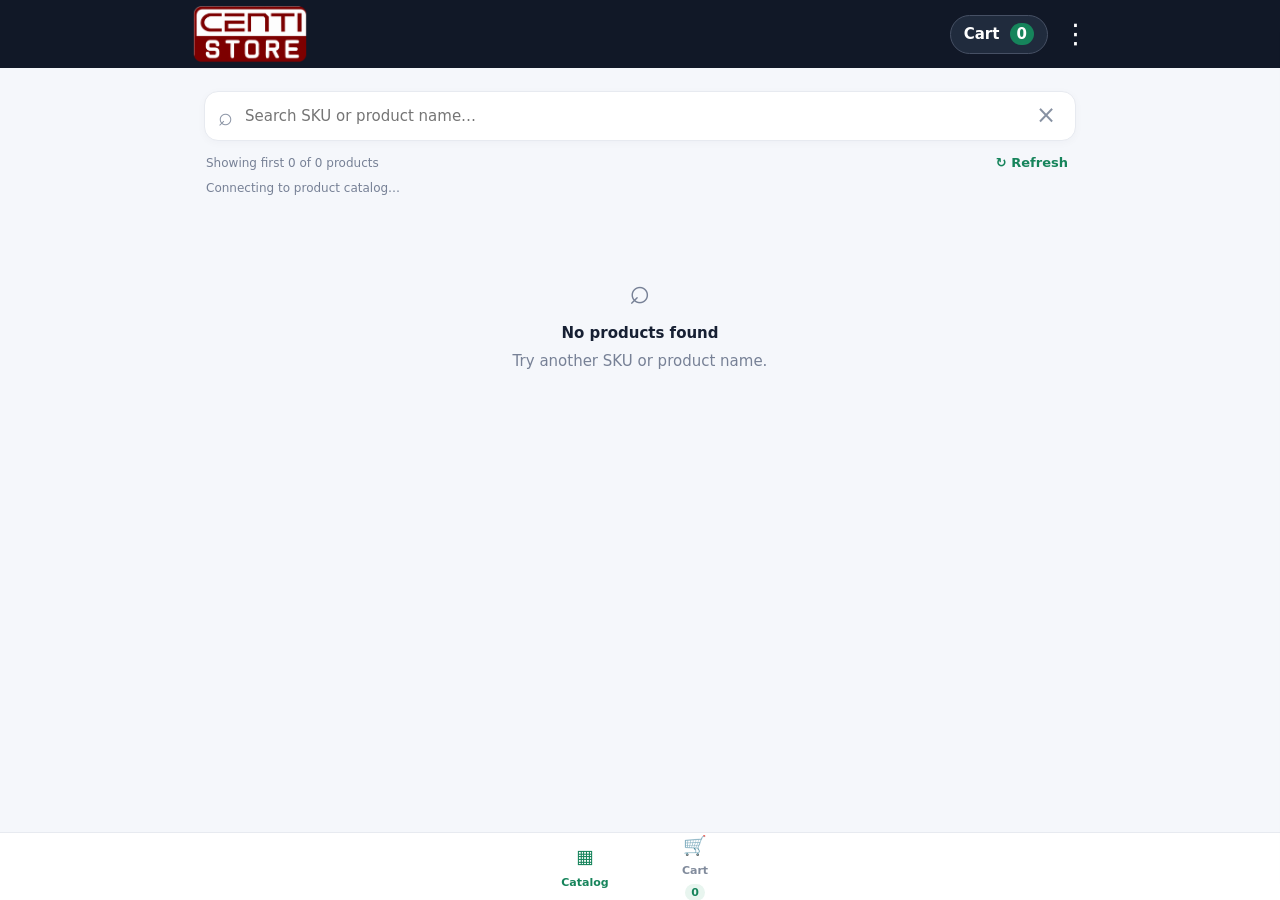
==== index.html @ f69a2122 "Add files via upload" ====
<!doctype html>
<html lang="en">
<head>
  <meta charset="utf-8">
  <meta name="viewport" content="width=device-width, initial-scale=1, viewport-fit=cover">
  <meta name="theme-color" content="#8f0010">
  <meta name="description" content="Centi product price lookup and order builder">
  <link rel="manifest" href="manifest.json">
  <link rel="icon" href="assets/icon.svg" type="image/svg+xml">
  <link rel="stylesheet" href="css/style.css">
  <title>CENTI Catalogue</title>
</head>
<body>
 <header class="topbar">
  <div class="brand">
    <img src="assets/centi-logo.png" alt="Centi Store" class="brand-logo">
  </div>

  <div class="header-actions">

    <button id="cartTop" class="cart-top" aria-label="Open cart">
      Cart <span id="cartCount">0</span>
    </button>

    <div class="header-menu">
      <button id="headerMenuButton" class="header-menu-button" aria-label="More options" aria-expanded="false" type="button">⋮</button>
      <div id="headerMenu" class="header-menu-dropdown hidden">
        <div class="language-setting">
          <label for="languageSelect">Language / Bahasa</label>
          <select id="languageSelect">
            <option value="en">English</option>
            <option value="id">Bahasa Indonesia</option>
          </select>
        </div>
      </div>
    </div>
  </div>
</header>
  <main>
    <section class="search-area">
      <label class="searchbox"><span>⌕</span><input id="searchInput" type="search" placeholder="Search SKU or product name…" autocomplete="off"><button id="clearSearch" aria-label="Clear search">×</button></label>
      <div class="toolbar"><span id="resultCount">Loading catalog…</span><button id="refreshBtn" class="text-button">↻ Refresh</button></div>
      <div id="status" class="status">Connecting to product catalog…</div>
    </section>
    <section id="productList" class="product-list" aria-live="polite"></section>
    <div id="emptyState" class="empty hidden"><div class="empty-icon">⌕</div><strong>No products found</strong><span>Try another SKU or product name.</span></div>
  </main>

  
  <!-- PRODUCT QUANTITY SELECTOR -->
  <div id="quantityOverlay" class="overlay hidden"></div>

  <section id="quantityPanel" class="quantity-panel hidden"
           role="dialog" aria-modal="true"
           aria-labelledby="quantityProductName">

    <div class="panel-head">
      <strong>Select quantity</strong>
      <button id="closeQuantity" class="icon-button"
              aria-label="Close">×</button>
    </div>

    <div class="quantity-product">
      <img id="quantityImage" class="quantity-image hidden" alt="">
      <div id="quantityImagePlaceholder"
           class="quantity-image-placeholder">▧</div>

      <div class="quantity-product-info">
        <strong id="quantityProductName"></strong>
        <small id="quantityProductSku"></small>
        <div id="quantityProductPrice" class="product-price"></div>
      </div>
    </div>

    <div class="quantity-body">
      <label for="productQuantity">Quantity</label>

      <div class="quantity-picker">
        <button id="quantityMinus" type="button">−</button>
       <input id="productQuantity" type="text"
       value="1"
       inputmode="numeric"
       pattern="[0-9]*"
       autocomplete="off">
        <button id="quantityPlus" type="button">＋</button>
      </div>

      <div class="quantity-subtotal">
        <span>Subtotal</span>
        <strong id="quantitySubtotal">Rp0</strong>
      </div>

      <button id="confirmAddToCart" class="primary-button">
        Add to Cart
      </button>
    </div>
  </section>

  <nav class="bottom-nav">
    <button class="nav-active" id="navCatalog"><span>▦</span>Catalog</button>
    <button id="navCart"><span>🛒</span>Cart <b id="navCartCount">0</b></button>
  </nav>

  <div id="cartOverlay" class="overlay hidden"></div>
  <aside id="cartPanel" class="cart-panel" aria-label="Shopping cart" aria-hidden="true">
    <div class="panel-head"><div><strong>Your order</strong><small id="cartSubtitle">0 different products</small></div><button id="closeCart" class="icon-button" aria-label="Close cart">×</button></div>
    <div id="cartItems" class="cart-items"></div>
    <div class="cart-footer">
    <div class="total-line">
  <span>Total</span>
  <strong id="cartTotal">Rp0</strong>
</div>

<button id="sendOrder" class="whatsapp-button" type="button">
  <svg viewBox="0 0 32 32" aria-hidden="true"><path fill="currentColor" d="M16.02 3C8.85 3 3.02 8.82 3.02 16c0 2.29.6 4.53 1.74 6.51L3 29l6.66-1.74A12.94 12.94 0 0 0 16.02 29C23.19 29 29.02 23.18 29.02 16S23.19 3 16.02 3Zm0 23.62c-2.02 0-4-.54-5.72-1.57l-.41-.24-3.95 1.03 1.05-3.85-.27-.42A10.6 10.6 0 1 1 16.02 26.62Zm5.82-7.94c-.32-.16-1.9-.94-2.2-1.04-.3-.11-.51-.16-.73.16-.21.32-.83 1.04-1.02 1.25-.19.22-.38.24-.7.08-.32-.16-1.36-.5-2.59-1.59-.96-.85-1.61-1.9-1.8-2.22-.19-.32-.02-.49.14-.65.14-.14.32-.38.48-.57.16-.19.21-.32.32-.54.1-.21.05-.4-.03-.56-.08-.16-.73-1.75-1-2.4-.26-.63-.53-.54-.73-.55h-.62c-.21 0-.56.08-.86.4-.3.32-1.13 1.1-1.13 2.68s1.16 3.11 1.32 3.33c.16.21 2.28 3.48 5.52 4.88.77.33 1.37.53 1.84.68.77.24 1.47.21 2.02.13.62-.09 1.9-.78 2.17-1.53.27-.76.27-1.41.19-1.54-.08-.14-.29-.22-.61-.38Z"/></svg>
  <span>Tanyakan CS</span>
</button>
<button id="emptyCart" class="empty-cart-button">Empty cart</button>
     <p class="footnote">
  The catalog is public. The PIN protects order submission to Telegram and PC routing. Do not put your Telegram bot token in this website.
</p>
    </div>
  </aside>
  <div id="toast" class="toast" role="status"></div>
  <script src="js/search.js"></script>
  <script src="js/app.js"></script>
</body>
</html>
---- css/style.css ----
/* =========================================================
   1. THEME & GLOBAL RESET
   ========================================================= */

:root {
  color-scheme: light;

  --ink: #172033;
  --muted: #778196;
  --line: #e7eaf0;
  --bg: #f5f7fb;
  --white: #fff;

  --green: #16845b;
  --green-dark: #116c4a;

  --danger: #b54747;
  --danger-dark: #963b3b;

  --shadow: 0 8px 28px rgba(20, 31, 52, .09);
}

* {
  box-sizing: border-box;
}

body {
  margin: 0;
  padding-bottom: 88px;

  background: var(--bg);
  color: var(--ink);

  font: 15px/1.4 system-ui, -apple-system, BlinkMacSystemFont,
    "Segoe UI", sans-serif;
}

button,
input {
  font: inherit;
}

button {
  cursor: pointer;
}

button:disabled {
  opacity: .45;
  cursor: not-allowed;
}

.hidden {
  display: none !important;
}


/* =========================================================
   2. TOP HEADER & BRAND
   ========================================================= */

.topbar {
  height: 68px;
  padding: 0 max(16px, calc((100vw - 900px) / 2));

  position: sticky;
  top: 0;
  z-index: 5;

  display: flex;
  align-items: center;
  justify-content: space-between;

  background: #111827;
  color: var(--white);
}

.brand {
  display: flex;
  align-items: center;
  gap: 10px;
}

.brand-mark {
  width: 38px;
  height: 38px;

  display: grid;
  place-items: center;

  border-radius: 12px;
  background: var(--green);

  font-size: 21px;
  font-weight: 900;
}

.brand strong {
  display: block;
  font-size: 13px;
  letter-spacing: 1px;
}

.brand small {
  display: block;
  color: #aab3c2;
  font-size: 11px;
}

.cart-top {
  padding: 8px 13px;

  border: 1px solid #465064;
  border-radius: 22px;

  background: #202b3d;
  color: var(--white);

  font-weight: 700;
}

.cart-top span {
  margin-left: 5px;
  padding: 2px 7px;

  border-radius: 20px;
  background: var(--green);
}


/* =========================================================
   3. MAIN CONTENT & SEARCH
   ========================================================= */

main {
  max-width: 900px;
  margin: auto;
  padding: 18px 14px 30px;
}

.search-area {
  position: sticky;
  top: 68px;
  z-index: 3;

  padding: 5px 0 12px;
  background: var(--bg);
}

.searchbox {
  height: 50px;
  padding: 0 13px;

  display: flex;
  align-items: center;
  gap: 10px;

  border: 1px solid var(--line);
  border-radius: 14px;

  background: var(--white);
  box-shadow: 0 2px 8px rgba(20, 31, 52, .03);
}

.searchbox span {
  color: #8b94a5;
  font-size: 25px;
}

.searchbox input {
  flex: 1;
  min-width: 0;

  border: 0;
  outline: 0;
  background: transparent;

  font-size: 15px;
}

.searchbox button {
  border: 0;
  background: none;
  color: #8791a2;
  font-size: 24px;
}

.toolbar {
  padding: 12px 2px 5px;

  display: flex;
  align-items: center;
  justify-content: space-between;

  color: var(--muted);
  font-size: 12px;
}

.text-button {
  border: 0;
  background: none;
  color: var(--green);

  font-size: 13px;
  font-weight: 700;
}

.status {
  padding: 2px;
  color: var(--muted);
  font-size: 12px;
}

.status.error {
  color: var(--danger);
}


/* =========================================================
   4. PRODUCT CATALOG
   ========================================================= */

.product-list {
  display: grid;
  grid-template-columns: repeat(2, minmax(0, 1fr));
  gap: 11px;
}

.product-card {
  min-width: 0;
  overflow: hidden;

  border: 1px solid var(--line);
  border-radius: 15px;

  background: var(--white);
  box-shadow: 0 2px 8px rgba(20, 31, 52, .025);
}

.product-image {
  width: 100%;
  height: 132px;
  padding: 8px;

  object-fit: contain;
  background: var(--white);
}

.image-placeholder {
  height: 132px;

  display: grid;
  place-items: center;

  background: #f0f3f7;
  color: #a2aaba;

  font-size: 32px;
}

.product-info {
  padding: 10px 11px 12px;
}

.product-name {
  min-height: 35px;

  display: -webkit-box;
  -webkit-box-orient: vertical;
  -webkit-line-clamp: 2;
  overflow: hidden;

  font-size: 13px;
  font-weight: 700;
  line-height: 1.35;
}

.product-sku {
  margin-top: 5px;

  color: var(--muted);
  font-size: 11px;
  overflow-wrap: anywhere;
}

.product-variation {
  min-height: 15px;
  margin-top: 3px;

  color: #687386;
  font-size: 11px;
}

.product-price {
  margin: 9px 0;

  color: var(--green);
  font-size: 17px;
  font-weight: 800;
}

.add-button {
  width: 100%;
  padding: 10px 12px;

  border: 0;
  border-radius: 10px;

  background: var(--green);
  color: var(--white);

  font-size: 13px;
  font-weight: 750;
}

.add-button:active,
.primary-button:active {
  background: var(--green-dark);
}


/* =========================================================
   5. EMPTY STATES
   ========================================================= */

.empty {
  padding: 55px 20px;

  display: flex;
  flex-direction: column;
  gap: 7px;

  color: var(--muted);
  text-align: center;
}

.empty strong {
  color: var(--ink);
}

.empty-icon {
  font-size: 36px;
}


/* =========================================================
   6. BOTTOM NAVIGATION
   ========================================================= */

.bottom-nav {
  height: 68px;
  padding-bottom: env(safe-area-inset-bottom);

  position: fixed;
  right: 0;
  bottom: 0;
  left: 0;
  z-index: 6;

  display: flex;
  justify-content: center;

  border-top: 1px solid var(--line);
  background: var(--white);
}

.bottom-nav button {
  min-width: 110px;

  display: flex;
  flex-direction: column;
  align-items: center;
  justify-content: center;
  gap: 5px;

  border: 0;
  background: none;
  color: #818b9c;

  font-size: 11px;
  font-weight: 650;
}

.bottom-nav button span {
  font-size: 19px;
}

.bottom-nav .nav-active {
  color: var(--green);
}

.bottom-nav b {
  display: inline-block;
  padding: 1px 6px;

  border-radius: 20px;
  background: #e8f5ef;
  color: var(--green);
}


/* =========================================================
   7. OVERLAYS & PANELS
   ========================================================= */

.overlay {
  position: fixed;
  inset: 0;
  z-index: 10;

  background: rgba(11, 18, 32, .45);
}

.cart-panel,
.settings-panel {
  position: fixed;
  z-index: 11;

  background: var(--white);
  box-shadow: var(--shadow);
}

.panel-head {
  padding: 18px 17px;

  display: flex;
  align-items: center;
  justify-content: space-between;

  border-bottom: 1px solid var(--line);
}

.panel-head strong {
  display: block;
  font-size: 17px;
}

.panel-head small {
  display: block;
  margin-top: 2px;

  color: var(--muted);
  font-size: 12px;
}

.icon-button {
  width: 34px;
  height: 34px;

  border: 0;
  border-radius: 50%;

  background: #f1f3f7;
  color: #596477;

  font-size: 23px;
}


/* =========================================================
   8. SHOPPING CART PANEL
   ========================================================= */

.cart-panel {
  top: 0;
  right: 0;
  bottom: 0;

  width: min(100%, 480px);

  display: flex;
  flex-direction: column;

  transform: translateX(105%);
  transition: transform .22s ease;
}

.cart-panel.open {
  transform: translateX(0);
}

.cart-items {
  flex: 1;
  overflow: auto;
  padding: 8px 16px;
}

.cart-row {
  padding: 13px 0;

  display: grid;
  grid-template-columns: minmax(0, 1fr) auto;
  gap: 8px;

  border-bottom: 1px solid var(--line);
}

.cart-row-main {
  min-width: 0;

  display: flex;
  align-items: flex-start;
  gap: 12px;
}

.cart-product-image,
.cart-image-placeholder {
  width: 76px;
  height: 76px;
  flex: 0 0 76px;

  border-radius: 8px;
  background: #f3f4f6;
  object-fit: contain;
}

.cart-image-placeholder {
  display: flex;
  align-items: center;
  justify-content: center;

  color: #9ca3af;
  font-size: 24px;
}

.cart-product-info {
  flex: 1;
  min-width: 0;
}

.cart-row strong {
  font-size: 13px;
  overflow-wrap: anywhere;
}

.cart-row small {
  display: block;
  margin-top: 3px;

  color: var(--muted);
  font-size: 11px;
  overflow-wrap: anywhere;
}

.cart-row-price {
  font-size: 13px;
  font-weight: 750;
  white-space: nowrap;
}


/* =========================================================
   9. CART QUANTITY CONTROLS
   ========================================================= */

.qty-control {
  margin-top: 9px;

  display: flex;
  align-items: center;
  flex-wrap: wrap;
  gap: 8px;
}

.qty-control button {
  width: 29px;
  height: 29px;

  border: 1px solid var(--line);
  border-radius: 8px;

  background: var(--white);
  font-size: 17px;
}

.qty-control input {
  width: 54px;
  height: 29px;

  border: 1px solid var(--line);
  border-radius: 7px;

  text-align: center;
}

.qty-control .remove-button {
  width: auto;
  height: auto;
  padding: 4px 0;

  border: 0;
  background: none;
  color: var(--danger);

  font-size: 11px;
}


/* =========================================================
   10. CART FOOTER & ORDER BUTTONS
   ========================================================= */

.cart-footer {
  padding: 15px 17px calc(16px + env(safe-area-inset-bottom));

  border-top: 1px solid var(--line);
  background: var(--white);
}

.total-line {
  margin-bottom: 13px;

  display: flex;
  align-items: center;
  justify-content: space-between;
}

.total-line strong {
  font-size: 22px;
}

.primary-button,
.secondary-button,
.empty-cart-button {
  width: 100%;
  padding: 11px;

  border-radius: 10px;
  font-weight: 700;
}

.primary-button {
  border: 0;
  background: var(--green);
  color: var(--white);
}

.secondary-button {
  margin-top: 8px;

  border: 1px solid var(--line);
  background: var(--white);
  color: var(--ink);
}

.empty-cart-button {
  margin-top: 8px;

  border: 1px solid #dc2626;
  background: transparent;
  color: #dc2626;
}

.empty-cart-button:not(:disabled):active {
  background: #fef2f2;
  color: var(--danger-dark);
}

.footnote {
  margin: 10px 0 0;

  color: var(--muted);
  font-size: 10px;
  line-height: 1.45;
}


/* =========================================================
   11. SETTINGS PANEL
   ========================================================= */

.settings-panel {
  top: 50%;
  left: 50%;

  width: min(calc(100% - 28px), 440px);
  padding-bottom: 18px;

  overflow: hidden;
  border-radius: 16px;

  transform: translate(-50%, -50%);
}

.settings-panel label {
  display: block;
  margin: 15px 17px;

  font-size: 12px;
  font-weight: 700;
}

.settings-panel input {
  width: 100%;
  display: block;
  margin-top: 6px;
  padding: 11px;

  border: 1px solid var(--line);
  border-radius: 9px;

  font-size: 13px;
}

.settings-panel .primary-button {
  width: calc(100% - 34px);
  margin: 0 17px;
}

.settings-panel .footnote {
  margin: 12px 17px;
}


/* =========================================================
   13. TOAST NOTIFICATION
   ========================================================= */

.toast {
  max-width: 90vw;
  padding: 10px 15px;

  position: fixed;
  bottom: 85px;
  left: 50%;
  z-index: 20;

  border-radius: 10px;
  background: #182235;
  color: var(--white);

  font-size: 12px;
  text-align: center;

  opacity: 0;
  pointer-events: none;

  transform: translate(-50%, 15px);
  transition: .2s;
}

.toast.show {
  opacity: 1;
  transform: translate(-50%, 0);
}


/* =========================================================
   14. TABLET & DESKTOP
   ========================================================= */

@media (min-width: 650px) {
  .product-list {
    grid-template-columns: repeat(3, minmax(0, 1fr));
  }

  .product-image,
  .image-placeholder {
    height: 155px;
  }
}


/* =========================================================
   15. SMALL MOBILE SCREENS
   ========================================================= */

@media (max-width: 360px) {
  .product-list {
    gap: 8px;
  }

  .product-info {
    padding: 9px;
  }

  .product-image,
  .image-placeholder {
    height: 112px;
  }

  .product-name {
    font-size: 12px;
  }

  .cart-product-image,
  .cart-image-placeholder {
    width: 64px;
    height: 64px;
    flex-basis: 64px;
  }

  .cart-row {
    grid-template-columns: minmax(0, 1fr);
  }

  .cart-row-price {
    padding-left: 76px;
  }
}
/* Centi header logo */
.topbar .brand-logo {
  display: block;
  width: 120px !important;
  max-width: 42vw;
  height: auto !important;
  max-height: 58px;
  object-fit: contain;
  flex-shrink: 0;
}

/* Mobile */
@media (max-width: 480px) {
  .topbar .brand-logo {
    width: 105px !important;
    max-width: 36vw;
    max-height: 52px;
  }
}

/* =========================================================
   PRODUCT QUANTITY SELECTOR
   ========================================================= */

.quantity-panel {
  position: fixed;
  top: 50%;
  left: 50%;
  z-index: 12;

  width: min(calc(100% - 28px), 420px);
  overflow: hidden;

  border-radius: 16px;
  background: var(--white);
  box-shadow: var(--shadow);

  transform: translate(-50%, -50%);
}

.quantity-product {
  padding: 16px;
  display: flex;
  align-items: center;
  gap: 13px;
}

.quantity-image,
.quantity-image-placeholder {
  width: 76px;
  height: 76px;
  flex: 0 0 76px;

  border-radius: 10px;
  background: #f3f4f6;
  object-fit: contain;
}

.quantity-image-placeholder {
  display: grid;
  place-items: center;
  color: #9ca3af;
  font-size: 25px;
}

.quantity-product-info {
  min-width: 0;
}

.quantity-product-info strong {
  display: block;
  font-size: 14px;
  overflow-wrap: anywhere;
}

.quantity-product-info small {
  display: block;
  margin-top: 4px;
  color: var(--muted);
  font-size: 11px;
  overflow-wrap: anywhere;
}

.quantity-product-info .product-price {
  margin: 6px 0 0;
  font-size: 15px;
}

.quantity-body {
  padding: 0 17px 18px;
}

.quantity-body > label {
  display: block;
  margin-bottom: 9px;
  font-size: 13px;
  font-weight: 700;
}

.quantity-picker {
  display: flex;
  align-items: center;
  justify-content: center;
  gap: 18px;
}

.quantity-picker button {
  width: 43px;
  height: 43px;

  border: 1px solid var(--line);
  border-radius: 10px;
  background: var(--white);

  font-size: 23px;
}

.quantity-picker input {
  width: 90px;
  height: 43px;

  border: 1px solid var(--line);
  border-radius: 10px;

  text-align: center;
  font-size: 19px;
  font-weight: 750;
}

.quantity-subtotal {
  margin: 18px 0 14px;
  padding-top: 13px;

  display: flex;
  justify-content: space-between;
  align-items: center;

  border-top: 1px solid var(--line);
}

.quantity-subtotal span {
  color: var(--muted);
  font-size: 13px;
}

.quantity-subtotal strong {
  font-size: 19px;
}
/* =========================================================
   MOBILE HEADER USER + OPTIONS MENU
   ========================================================= */

.header-actions {
  display: flex;
  align-items: center;
  gap: 8px;
}

.user-header {
  max-width: 105px;
  overflow: hidden;
  text-overflow: ellipsis;
  white-space: nowrap;

  padding: 9px 11px;
  border: 1px solid #465064;
  border-radius: 22px;

  background: #202b3d;
  color: #fff;

  font-size: 12px;
  font-weight: 700;
  cursor: pointer;
}

.header-menu {
  position: relative;
}

.header-menu-button {
  width: 34px;
  height: 40px;

  border: none;
  border-radius: 8px;

  background: transparent;
  color: #fff;

  font-size: 27px;
  cursor: pointer;
}

.header-menu-dropdown {
  position: absolute;
  top: calc(100% + 8px);
  right: 0;
  z-index: 30;

  width: 190px;
  padding: 6px;

  border: 1px solid var(--line);
  border-radius: 10px;

  background: #fff;
  box-shadow: var(--shadow);
}

.header-menu-dropdown button {
  width: 100%;
  padding: 12px;

  border: none;
  border-radius: 7px;

  background: transparent;
  color: var(--ink);

  text-align: left;
  font-size: 13px;
  cursor: pointer;
}

.header-menu-dropdown button:active {
  background: var(--bg);
}

@media (max-width: 480px) {
  .topbar {
    padding-left: 10px;
    padding-right: 10px;
  }

  .header-actions {
    gap: 5px;
  }

  .user-header {
    max-width: 85px;
    padding: 8px 9px;
    font-size: 11px;
  }

  .cart-top {
    padding: 8px 10px;
    font-size: 12px;
  }

  .header-menu-button {
    width: 27px;
  }
}
/* =========================================================
   COMPACT CART FOOTER
   ========================================================= */

.cart-footer {
  padding: 12px 17px calc(14px + env(safe-area-inset-bottom));
}

.cart-footer .total-line {
  margin-bottom: 12px;
}

.cart-footer .destination-label {
  display: block;
  margin: 4px 0 2px;
  font-size: 13px;
  font-weight: 600;
}

.cart-footer .destination-select {
  width: 100%;
  min-height: 42px;
  padding: 8px 12px;
  border: 1px solid var(--line);
  border-radius: 9px;
  background: var(--white);
  color: var(--ink);
  font-size: 14px;
}

.cart-footer > button {
  width: 100%;
  min-height: 46px;
  padding: 10px 12px;
  margin: 0;
  border-radius: 9px;
  font-size: 15px;
  line-height: 1.25;
}

.cart-footer > button + button {
  margin-top: 7px;
}

.cart-footer .footnote {
  margin-top: 9px;
  font-size: 10px;
  line-height: 1.4;
}
/* Compact two-column cart routing */
.cart-routing-grid {
  display: grid;
  grid-template-columns: minmax(0, 1fr) minmax(0, 1fr);
  gap: 8px;
  margin-bottom: 9px;
}

.routing-field {
  min-width: 0;
}

.routing-field .destination-label {
  display: block;
  margin: 0 0 4px;
  font-size: 11px;
  font-weight: 650;
}

.routing-field .destination-select {
  width: 100%;
  min-width: 0;
  height: 40px;
  padding: 6px;
  font-size: 12px;
  border: 1px solid var(--line);
  border-radius: 8px;
  background: var(--white);
  color: var(--ink);
}

.send-buttons-grid {
  display: grid;
  grid-template-columns: minmax(0, 1fr) minmax(0, 1fr);
  gap: 8px;
  margin-bottom: 8px;
}

.send-buttons-grid button {
  width: 100%;
  min-width: 0;
  min-height: 42px;
  margin: 0;
  padding: 8px 5px;
  font-size: 12px;
  line-height: 1.25;
  border-radius: 8px;
}
/* LANGUAGE SELECTOR */
.language-setting {
  padding: 9px 12px;
  border-top: 1px solid var(--line);
}

.language-setting label {
  display: block;
  margin-bottom: 5px;
  font-size: 12px;
  font-weight: 600;
}

.language-setting select {
  width: 100%;
  padding: 8px;
  border: 1px solid var(--line);
  border-radius: 7px;
  background: var(--white);
  color: var(--ink);
  font: inherit;
  font-size: 13px;
}


/* Customer-facing WhatsApp order action */
.whatsapp-button {
  width: 100%;
  min-height: 52px;
  display: flex;
  align-items: center;
  justify-content: center;
  gap: 10px;
  border: 0;
  border-radius: 12px;
  background: #25D366;
  color: #fff;
  font: inherit;
  font-weight: 700;
  font-size: 16px;
  cursor: pointer;
  margin: 12px 0 10px;
}
.whatsapp-button svg {
  width: 23px;
  height: 23px;
  flex: 0 0 23px;
}
.whatsapp-button:disabled {
  opacity: .5;
  cursor: not-allowed;
}
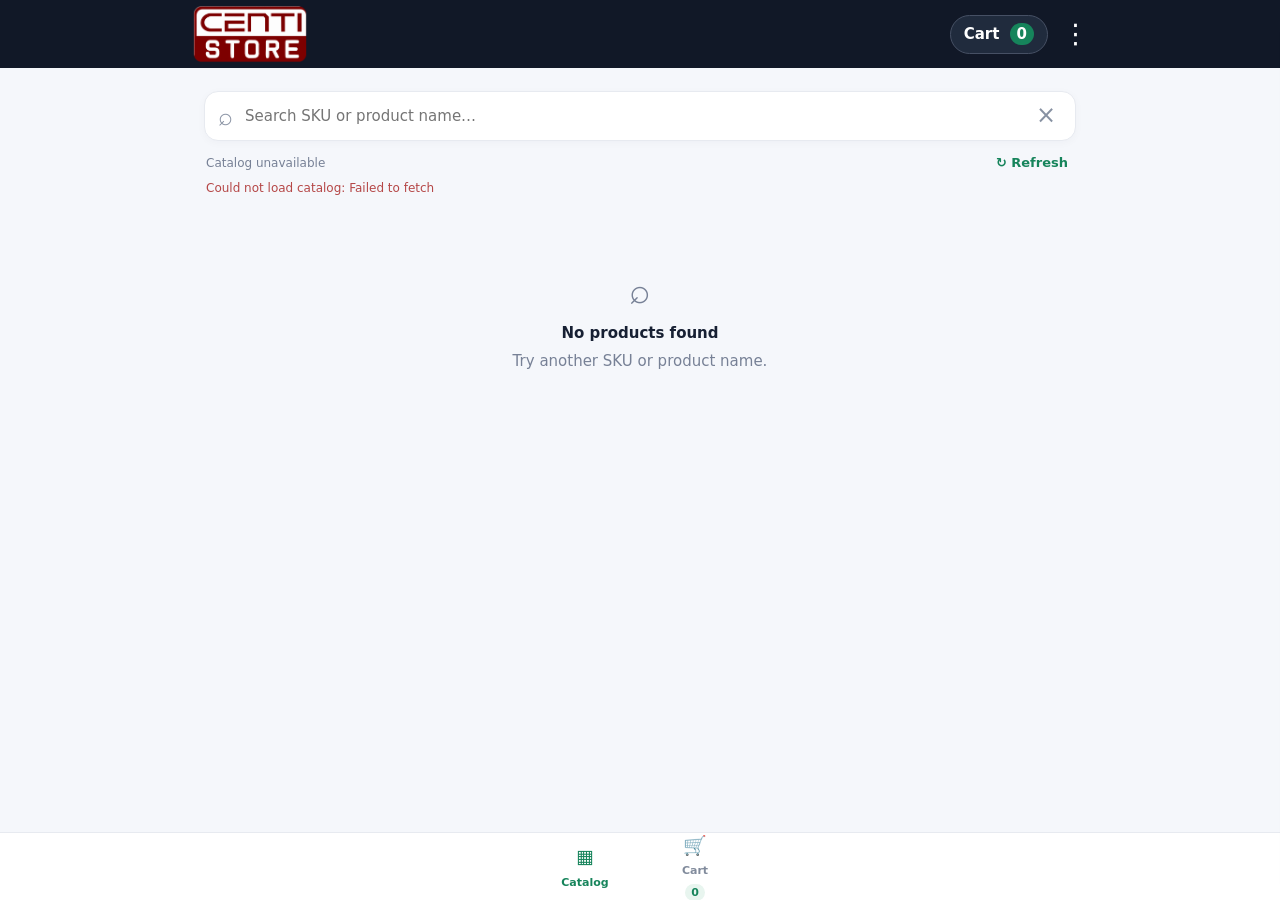
==== commit 966b4c89: "Update index.html" ====
--- a/index.html
+++ b/index.html
@@ -122,7 +122,8 @@
     </div>
   </aside>
   <div id="toast" class="toast" role="status"></div>
-  <script src="js/search.js"></script>
-  <script src="js/app.js"></script>
+  <script src="js/sku-mask.js"></script>
+<script src="js/search.js"></script>
+<script src="js/app.js"></script>
 </body>
 </html>
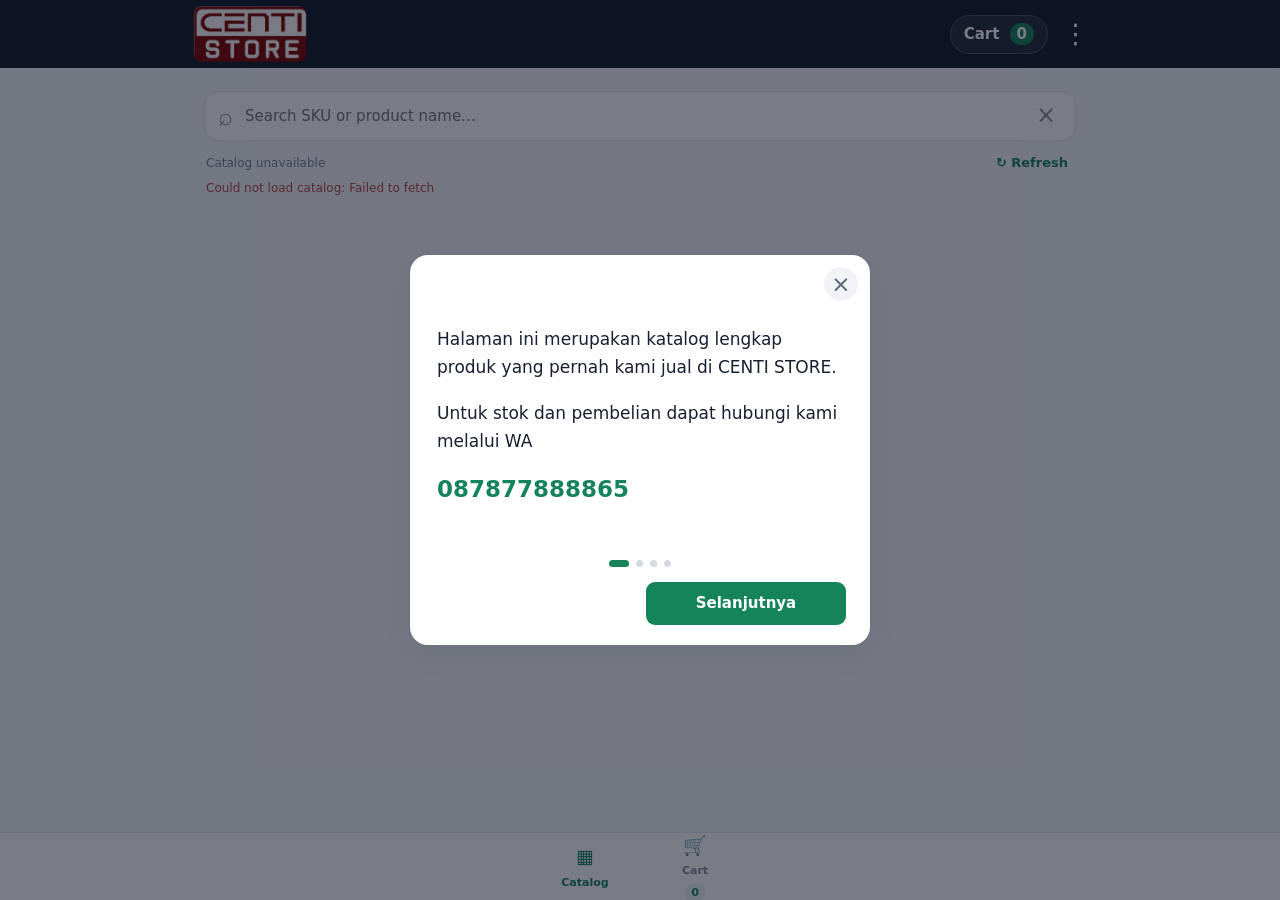
==== commit 9b20de09: "Update index.html" ====
--- a/index.html
+++ b/index.html
@@ -46,6 +46,97 @@
     <div id="emptyState" class="empty hidden"><div class="empty-icon">⌕</div><strong>No products found</strong><span>Try another SKU or product name.</span></div>
   </main>
 
+<!-- FIRST-VISIT ONBOARDING -->
+<div id="onboardingOverlay" class="onboarding-overlay hidden">
+  <section class="onboarding-panel" role="dialog"
+           aria-modal="true" aria-label="Cara menggunakan katalog">
+
+    <button id="onboardingClose" class="onboarding-close"
+            aria-label="Close">×</button>
+
+    <div class="onboarding-slides">
+
+      <!-- SLIDE 1 -->
+      <div class="onboarding-slide active">
+        <div class="onboarding-intro">
+          <p>
+            Halaman ini merupakan katalog lengkap produk yang pernah
+            kami jual di CENTI STORE.
+          </p>
+
+          <p>
+            Untuk stok dan pembelian dapat hubungi kami melalui WA
+          </p>
+
+          <a href="https://wa.me/6287787888865" target="_blank">
+            087877888865
+          </a>
+        </div>
+      </div>
+
+      <!-- SLIDE 2 -->
+      <div class="onboarding-slide">
+        <img src="assets/onboarding-add.png"
+             alt="Product quantity selector">
+
+        <h3>Tambahkan Produk</h3>
+        <p>
+          Pilih produk yang ingin dipesan, tentukan jumlahnya,
+          lalu tekan Add to Cart.
+        </p>
+      </div>
+
+      <!-- SLIDE 3 -->
+      <div class="onboarding-slide">
+        <img src="assets/onboarding-cart.png"
+             alt="Shopping cart">
+
+        <h3>Kirim Format Order</h3>
+        <p>
+          Setelah selesai memilih produk, tekan Tanyakan CS.
+          Format pesanan otomatis akan dikirimkan ke WhatsApp kami.
+        </p>
+      </div>
+
+      <!-- SLIDE 4 -->
+      <div class="onboarding-slide">
+        <div class="stock-confirmation">
+          <div class="stock-chat">
+            <span>Customer Service</span>
+            <div>Pesanan Anda sedang kami cek.</div>
+            <div class="stock-reply">
+              Stok sudah kami periksa. Kami akan konfirmasi
+              ketersediaannya melalui WhatsApp.
+              <small>✓✓</small>
+            </div>
+          </div>
+          <div class="stock-check">✓</div>
+        </div>
+
+        <h3>Konfirmasi Stok</h3>
+        <p>
+          Stok akan kami cek dan kami konfirmasi melalui WA.
+          Tunggu konfirmasi dari tim kami sebelum melakukan pembayaran.
+        </p>
+      </div>
+
+    </div>
+
+    <div class="onboarding-pagination">
+      <span class="onboarding-dot active"></span>
+      <span class="onboarding-dot"></span>
+      <span class="onboarding-dot"></span>
+      <span class="onboarding-dot"></span>
+    </div>
+
+    <div class="onboarding-controls">
+      <button id="onboardingPrev" type="button">Kembali</button>
+      <button id="onboardingNext" type="button">Selanjutnya</button>
+    </div>
+
+  </section>
+</div>
+
   
   <!-- PRODUCT QUANTITY SELECTOR -->
   <div id="quantityOverlay" class="overlay hidden"></div>
@@ -125,5 +216,6 @@
   <script src="js/sku-mask.js"></script>
 <script src="js/search.js"></script>
 <script src="js/app.js"></script>
+  <script src="js/onboarding.js"></script>
 </body>
 </html>
--- a/css/style.css
+++ b/css/style.css
@@ -1201,3 +1201,217 @@
   opacity: .5;
   cursor: not-allowed;
 }
+
+/* =========================================================
+   FIRST-VISIT ONBOARDING
+   ========================================================= */
+
+.onboarding-overlay {
+  position: fixed;
+  inset: 0;
+  z-index: 50;
+  display: grid;
+  place-items: center;
+  padding: 16px;
+  background: rgba(11, 18, 32, .55);
+}
+
+.onboarding-panel {
+  position: relative;
+  width: min(100%, 460px);
+  min-height: 390px;
+  padding: 35px 24px 20px;
+  border-radius: 18px;
+  background: #fff;
+  box-shadow: var(--shadow);
+  display: flex;
+  flex-direction: column;
+}
+
+.onboarding-close {
+  position: absolute;
+  top: 12px;
+  right: 12px;
+  width: 34px;
+  height: 34px;
+  border: 0;
+  border-radius: 50%;
+  background: #f1f3f7;
+  color: #596477;
+  font-size: 23px;
+  z-index: 2;
+}
+
+.onboarding-slides {
+  flex: 1;
+  display: flex;
+}
+
+.onboarding-slide {
+  width: 100%;
+  display: none;
+  flex-direction: column;
+  justify-content: center;
+  text-align: center;
+}
+
+.onboarding-slide.active {
+  display: flex;
+}
+
+.onboarding-slide > img {
+  width: 100%;
+  max-height: 225px;
+  object-fit: contain;
+  border-radius: 10px;
+  margin-bottom: 20px;
+}
+
+.onboarding-slide h3 {
+  margin: 0 0 9px;
+  font-size: 19px;
+}
+
+.onboarding-slide p {
+  margin: 0;
+  color: var(--muted);
+  font-size: 14px;
+  line-height: 1.6;
+}
+
+.onboarding-intro {
+  padding: 10px 3px;
+  text-align: left;
+}
+
+.onboarding-intro p {
+  margin-bottom: 18px;
+  color: var(--ink);
+  font-size: 17px;
+  line-height: 1.65;
+}
+
+.onboarding-intro a {
+  color: var(--green);
+  font-size: 23px;
+  font-weight: 800;
+  text-decoration: none;
+}
+
+.onboarding-pagination {
+  display: flex;
+  justify-content: center;
+  gap: 7px;
+  padding: 20px 0 15px;
+}
+
+.onboarding-dot {
+  width: 7px;
+  height: 7px;
+  border-radius: 50%;
+  background: #d5dbe3;
+}
+
+.onboarding-dot.active {
+  width: 20px;
+  border-radius: 10px;
+  background: var(--green);
+}
+
+.onboarding-controls {
+  display: flex;
+  gap: 10px;
+}
+
+.onboarding-controls button {
+  flex: 1;
+  min-height: 43px;
+  border-radius: 9px;
+  font-weight: 700;
+}
+
+#onboardingPrev {
+  border: 1px solid var(--line);
+  background: #fff;
+  color: var(--ink);
+}
+
+#onboardingNext {
+  border: 0;
+  background: var(--green);
+  color: #fff;
+}
+
+/* Slide 4 illustration */
+
+.stock-confirmation {
+  position: relative;
+  width: 100%;
+  max-width: 280px;
+  margin: 5px auto 25px;
+  padding: 18px;
+  border: 1px solid var(--line);
+  border-radius: 14px;
+  background: #f7faf8;
+}
+
+.stock-chat {
+  display: flex;
+  flex-direction: column;
+  gap: 12px;
+  text-align: left;
+  font-size: 12px;
+}
+
+.stock-chat > span {
+  color: var(--muted);
+  font-weight: 700;
+}
+
+.stock-chat > div {
+  width: 85%;
+  padding: 11px;
+  border-radius: 10px;
+  background: #fff;
+  color: var(--ink);
+  line-height: 1.5;
+}
+
+.stock-chat .stock-reply {
+  align-self: flex-end;
+  background: #dcf8e8;
+}
+
+.stock-reply small {
+  display: block;
+  margin-top: 5px;
+  color: var(--green);
+  text-align: right;
+}
+
+.stock-check {
+  position: absolute;
+  right: 5px;
+  bottom: -13px;
+  width: 38px;
+  height: 38px;
+  display: grid;
+  place-items: center;
+  border: 3px solid #fff;
+  border-radius: 50%;
+  background: var(--green);
+  color: #fff;
+  font-size: 22px;
+  font-weight: 800;
+}
+
+@media (max-width: 480px) {
+  .onboarding-panel {
+    min-height: 370px;
+    padding: 35px 20px 18px;
+  }
+
+  .onboarding-slide > img {
+    max-height: 200px;
+  }
+}
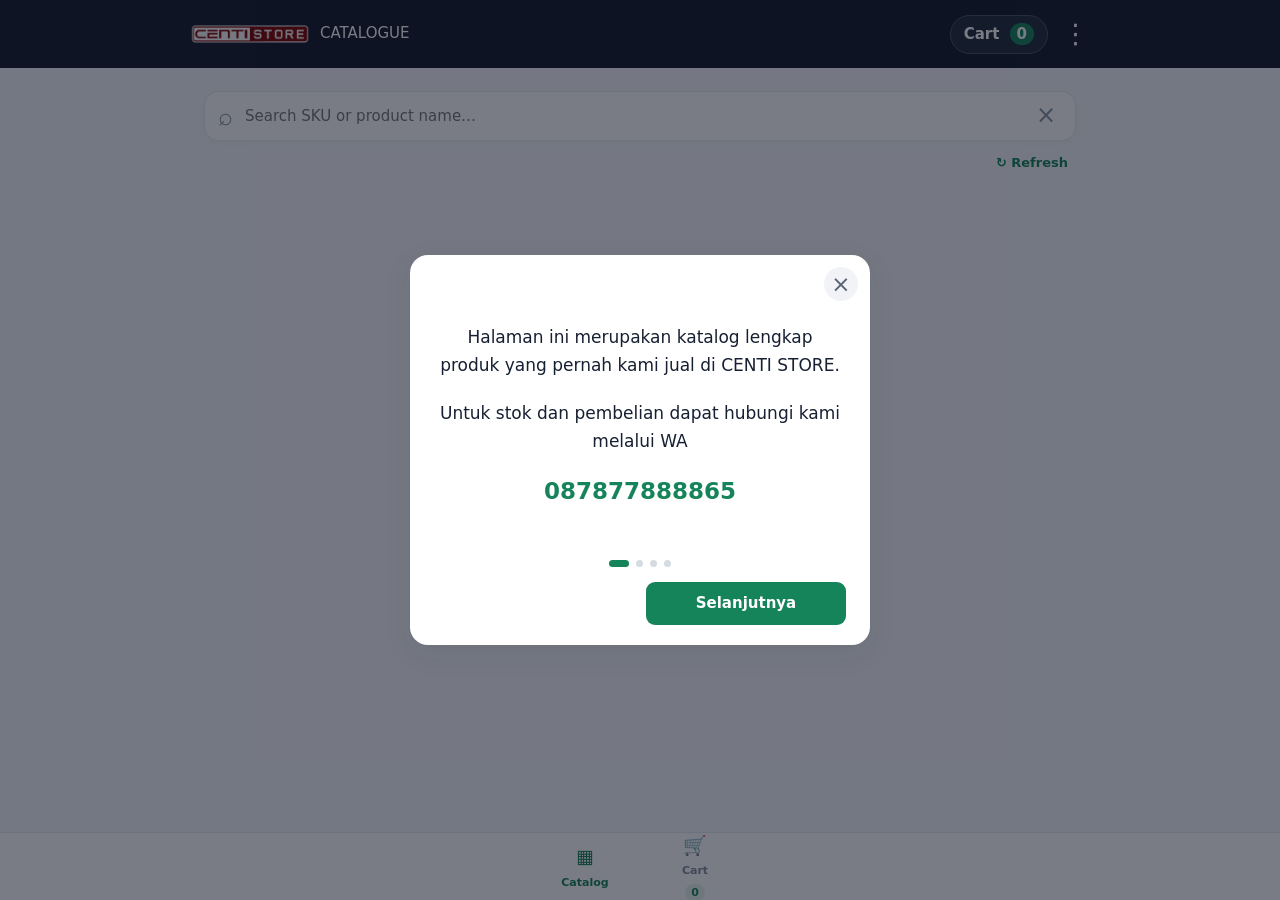
==== commit 3f7b30a2: "Update index.html" ====
--- a/index.html
+++ b/index.html
@@ -13,9 +13,11 @@
 <body>
  <header class="topbar">
   <div class="brand">
-    <img src="assets/centi-logo.png" alt="Centi Store" class="brand-logo">
-  </div>
-
+  <img src="assets/centi-logo.png"
+       alt="Centi Store"
+       class="brand-logo">
+  <div class="brand-subtitle">CATALOGUE</div>
+</div>
   <div class="header-actions">
 
     <button id="cartTop" class="cart-top" aria-label="Open cart">
--- a/css/style.css
+++ b/css/style.css
@@ -1279,16 +1279,20 @@
   line-height: 1.6;
 }
 
+
 .onboarding-intro {
+  width: 100%;
   padding: 10px 3px;
-  text-align: left;
+  text-align: center;
+  margin: auto;
 }
 
 .onboarding-intro p {
-  margin-bottom: 18px;
+  margin-bottom: 20px;
   color: var(--ink);
   font-size: 17px;
   line-height: 1.65;
+  text-align: center;
 }
 
 .onboarding-intro a {
@@ -1297,6 +1301,7 @@
   font-weight: 800;
   text-decoration: none;
 }
+
 
 .onboarding-pagination {
   display: flex;
@@ -1415,3 +1420,222 @@
     max-height: 200px;
   }
 }
+#resultCount,
+#status {
+  display: none !important;
+}
+
+
+/* =========================================
+   FEATURED PRODUCT HORIZONTAL CAROUSEL
+   ========================================= */
+
+.featured-carousel {
+  grid-column: 1 / -1;
+  width: 100%;
+  min-width: 0;
+  box-sizing: border-box;
+  margin: 14px 0 22px;
+  padding: 16px;
+  background: #f7faf8;
+  border: 1px solid var(--line);
+  border-radius: 16px;
+  overflow: hidden;
+}
+
+.featured-carousel-heading {
+  display: flex;
+  align-items: center;
+  justify-content: space-between;
+  gap: 12px;
+  margin-bottom: 15px;
+}
+
+.featured-carousel-heading strong {
+  color: var(--ink);
+  font-size: 17px;
+  font-weight: 800;
+}
+
+.featured-carousel-heading span {
+  color: var(--muted);
+  font-size: 11px;
+  white-space: nowrap;
+}
+
+/* Horizontal scrolling area */
+.featured-carousel-track {
+  display: flex;
+  flex-wrap: nowrap;
+  gap: 14px;
+  width: 100%;
+  min-width: 0;
+
+  overflow-x: auto;
+  overflow-y: hidden;
+
+  padding: 2px 2px 12px;
+  box-sizing: border-box;
+
+  scroll-snap-type: x mandatory;
+  scroll-behavior: smooth;
+  overscroll-behavior-x: contain;
+  -webkit-overflow-scrolling: touch;
+  touch-action: pan-x;
+  cursor: grab;
+}
+
+.featured-carousel-track:active {
+  cursor: grabbing;
+}
+
+/* Individual card */
+.featured-product {
+  flex: 0 0 180px;
+  width: 180px;
+  min-width: 180px;
+  max-width: 180px;
+  min-height: 0;
+
+  display: flex;
+  flex-direction: column;
+
+  background: #fff;
+  border: 1px solid var(--line);
+  border-radius: 13px;
+  overflow: hidden;
+
+  scroll-snap-align: start;
+  box-sizing: border-box;
+}
+
+/* Product image */
+.featured-product-image {
+  width: 100%;
+  height: 155px;
+  flex: 0 0 155px;
+
+  display: flex;
+  align-items: center;
+  justify-content: center;
+
+  background: #fff;
+  overflow: hidden;
+}
+
+.featured-product-image img {
+  display: block;
+  width: 100%;
+  height: 100%;
+  object-fit: contain;
+  object-position: center;
+}
+
+.featured-product-image .image-placeholder {
+  width: 100%;
+  height: 100%;
+  display: grid;
+  place-items: center;
+}
+
+/* Product information */
+.featured-product-info {
+  display: flex;
+  flex-direction: column;
+  align-items: stretch;
+  gap: 8px;
+
+  flex: 1;
+  min-width: 0;
+  padding: 12px;
+  box-sizing: border-box;
+}
+
+.featured-product-name {
+  color: var(--ink);
+  font-size: 13px;
+  font-weight: 700;
+  line-height: 1.4;
+
+  height: 36px;
+  overflow: hidden;
+
+  display: -webkit-box;
+  -webkit-line-clamp: 2;
+  -webkit-box-orient: vertical;
+}
+
+.featured-product-sku {
+  color: var(--muted);
+  font-size: 10px;
+  white-space: nowrap;
+  overflow: hidden;
+  text-overflow: ellipsis;
+}
+
+.featured-product-price {
+  color: var(--green);
+  font-size: 15px;
+  font-weight: 800;
+  margin-top: auto;
+  padding-top: 5px;
+}
+
+.featured-add-button {
+  width: 100%;
+  min-height: 40px;
+  margin-top: 4px;
+  padding: 9px 6px;
+
+  border: 0;
+  border-radius: 9px;
+
+  background: var(--green);
+  color: white;
+
+  font-size: 12px;
+  font-weight: 700;
+  cursor: pointer;
+}
+
+/* Visible scrollbar */
+.featured-carousel-track::-webkit-scrollbar {
+  height: 6px;
+}
+
+.featured-carousel-track::-webkit-scrollbar-track {
+  background: #e9efeb;
+  border-radius: 10px;
+}
+
+.featured-carousel-track::-webkit-scrollbar-thumb {
+  background: #16875e;
+  border-radius: 10px;
+}
+
+.featured-carousel-track {
+  scrollbar-width: thin;
+  scrollbar-color: #16875e #e9efeb;
+}
+
+@media (max-width: 480px) {
+  .featured-carousel {
+    padding: 12px;
+  }
+
+  .featured-carousel-heading strong {
+    font-size: 15px;
+  }
+
+  .featured-product {
+    flex-basis: 155px;
+    width: 155px;
+    min-width: 155px;
+    max-width: 155px;
+  }
+
+  .featured-product-image {
+    height: 135px;
+    flex-basis: 135px;
+  }
+}
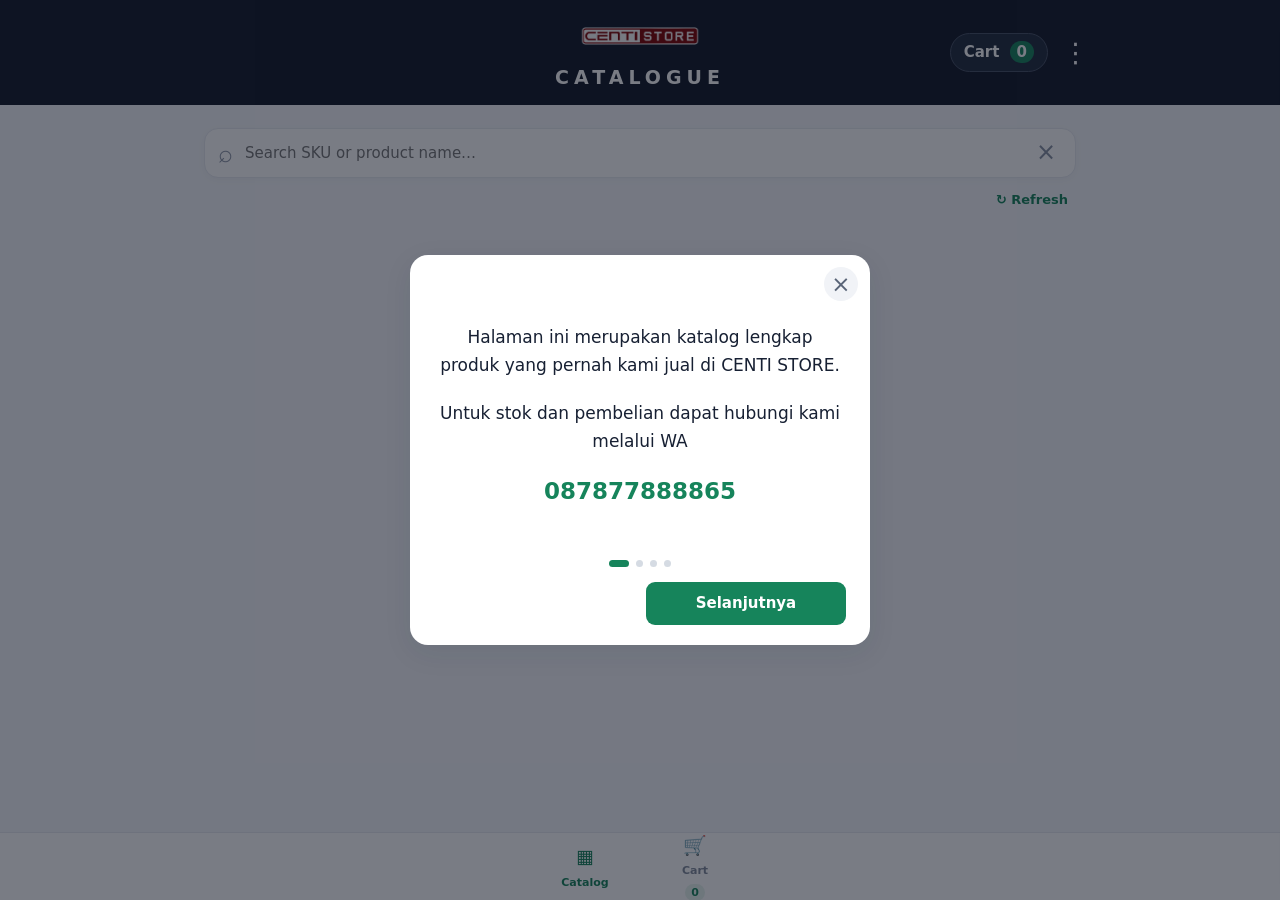
==== commit 40e9cc98: "Update index.html" ====
--- a/index.html
+++ b/index.html
@@ -210,7 +210,7 @@
 </button>
 <button id="emptyCart" class="empty-cart-button">Empty cart</button>
      <p class="footnote">
-  The catalog is public. The PIN protects order submission to Telegram and PC routing. Do not put your Telegram bot token in this website.
+  Katalog ini merupakan produk-produk yang pernah kami jual. Untuk ketersediaan stok, silakan kirimkan pesan kepada Whatsapp kami
 </p>
     </div>
   </aside>
--- a/css/style.css
+++ b/css/style.css
@@ -59,9 +59,10 @@
    2. TOP HEADER & BRAND
    ========================================================= */
 
+
 .topbar {
-  height: 68px;
-  padding: 0 max(16px, calc((100vw - 900px) / 2));
+  min-height: 105px;
+  padding: 10px max(16px, calc((100vw - 900px) / 2));
 
   position: sticky;
   top: 0;
@@ -69,7 +70,7 @@
 
   display: flex;
   align-items: center;
-  justify-content: space-between;
+  justify-content: center;
 
   background: #111827;
   color: var(--white);
@@ -77,34 +78,58 @@
 
 .brand {
   display: flex;
+  flex-direction: column;
   align-items: center;
-  gap: 10px;
-}
-
-.brand-mark {
-  width: 38px;
-  height: 38px;
-
-  display: grid;
-  place-items: center;
-
-  border-radius: 12px;
-  background: var(--green);
-
-  font-size: 21px;
+  justify-content: center;
+  width: 200px;
+  margin: 0 auto;
+}
+
+.brand-logo {
+  display: block;
+  width: 100%;
+  max-width: none;
+  height: auto;
+  object-fit: contain;
+}
+
+.brand-subtitle {
+  width: 100%;
+  margin-top: 10px;
+  color: #fff;
+  text-align: center;
+  font-size: 19px;
   font-weight: 900;
-}
-
-.brand strong {
-  display: block;
-  font-size: 13px;
-  letter-spacing: 1px;
-}
-
-.brand small {
-  display: block;
-  color: #aab3c2;
-  font-size: 11px;
+  letter-spacing: 5px;
+  line-height: 1.2;
+}
+
+.header-actions {
+  position: absolute;
+  right: max(16px, calc((100vw - 900px) / 2));
+  top: 50%;
+  transform: translateY(-50%);
+}
+
+@media (max-width: 480px) {
+  .topbar {
+    min-height: 85px;
+    padding: 8px 12px;
+  }
+
+ .brand {
+  width: 200px;
+  max-width: 65vw;
+}
+
+  .brand-subtitle {
+    font-size: 15px;
+    letter-spacing: 4px;
+  }
+
+  .header-actions {
+    right: 10px;
+  }
 }
 
 .cart-top {
@@ -1639,3 +1664,44 @@
     flex-basis: 135px;
   }
 }
+.share-button {
+  display: inline-flex;
+  align-items: center;
+  justify-content: center;
+  gap: 8px;
+  width: 100%;
+  min-height: 30px;
+  margin-top: 10px;
+  padding: 10px 14px;
+  border: 1px solid #d9a7ac;
+  border-radius: 10px;
+  background: #fff;
+  color: #8f0010;
+  font-family: inherit;
+  font-size: 0.9rem;
+  font-weight: 600;
+  cursor: pointer;
+  transition: background-color 150ms ease, border-color 150ms ease,
+              transform 150ms ease, box-shadow 150ms ease;
+}
+
+.share-button::before {
+  content: "⧉";
+  font-size: 0.8rem;
+  line-height: 1;
+}
+
+.share-button:hover {
+  border-color: #8f0010;
+  background: #fff5f6;
+  box-shadow: 0 2px 8px rgb(143 0 16 / 10%);
+}
+
+.share-button:active {
+  transform: scale(0.98);
+}
+
+.share-button:focus-visible {
+  outline: 3px solid rgb(143 0 16 / 25%);
+  outline-offset: 2px;
+}
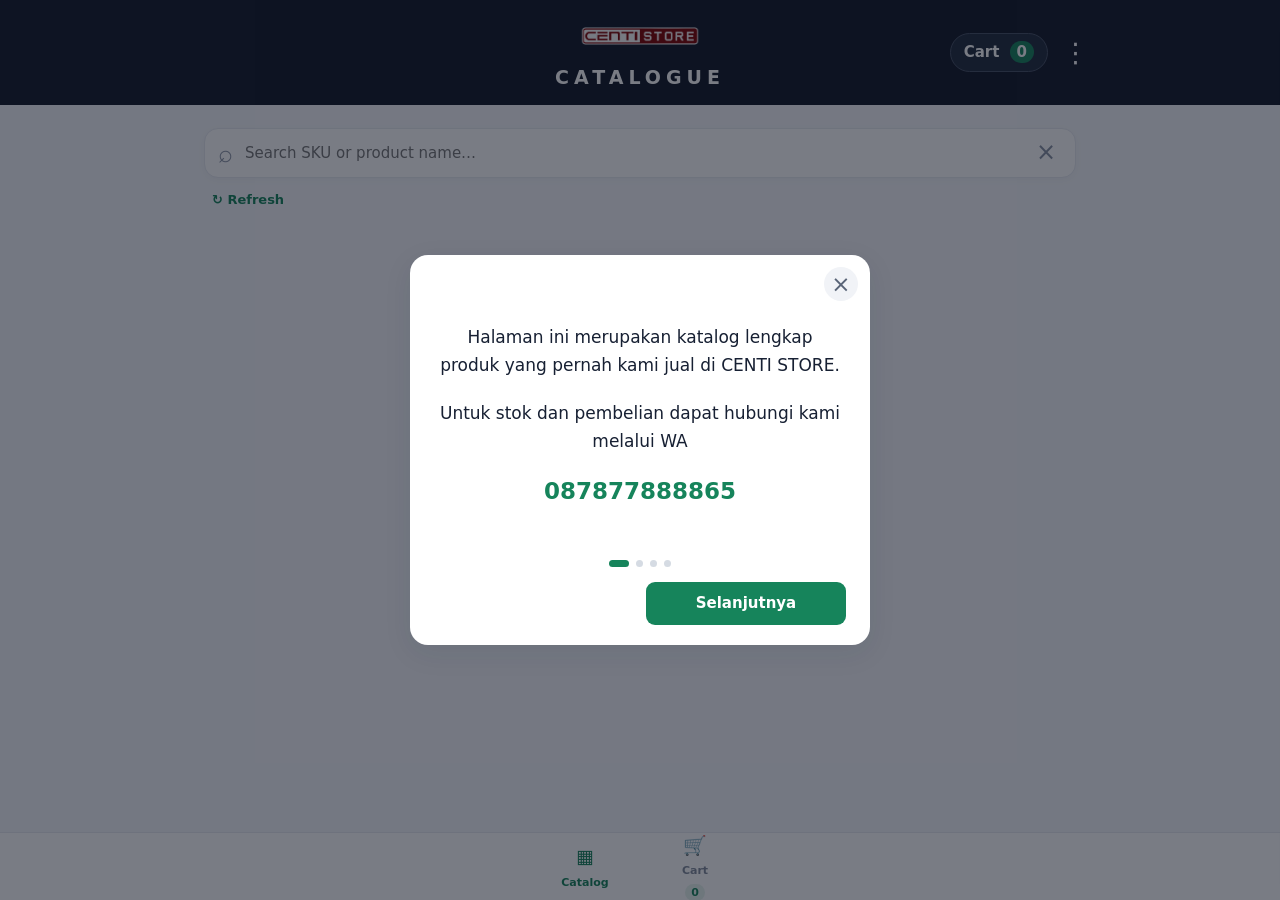
==== commit 10452278: "Update index.html" ====
--- a/index.html
+++ b/index.html
@@ -215,6 +215,18 @@
     </div>
   </aside>
   <div id="toast" class="toast" role="status"></div>
+  <dialog id="locationDialog" aria-labelledby="locationTitle">
+  <h2 id="locationTitle">Pilih lokasi pesanan</h2>
+  <label for="orderLocation">Lokasi</label>
+  <select id="orderLocation">
+    <option value="Pusat">Jogja (Pusat)</option>
+    <option value="Cabang Solo">Solo (Cabang Solo)</option>
+  </select>
+  <button type="button" onclick="document.getElementById('locationDialog').close()">
+    Batal
+  </button>
+  <button id="confirmLocation" type="button">Lanjut ke WhatsApp</button>
+</dialog>
   <script src="js/sku-mask.js"></script>
 <script src="js/search.js"></script>
 <script src="js/app.js"></script>
--- a/css/style.css
+++ b/css/style.css
@@ -1671,15 +1671,15 @@
   gap: 8px;
   width: 100%;
   min-height: 30px;
-  margin-top: 10px;
-  padding: 10px 14px;
+  margin-top: 8px;
+  padding: 5px 9px;
   border: 1px solid #d9a7ac;
   border-radius: 10px;
   background: #fff;
-  color: #8f0010;
+  color: #0000EE;
   font-family: inherit;
   font-size: 0.9rem;
-  font-weight: 600;
+  font-weight: 300;
   cursor: pointer;
   transition: background-color 150ms ease, border-color 150ms ease,
               transform 150ms ease, box-shadow 150ms ease;
@@ -1687,13 +1687,13 @@
 
 .share-button::before {
   content: "⧉";
-  font-size: 0.8rem;
+  font-size: 0.5rem;
   line-height: 1;
 }
 
 .share-button:hover {
-  border-color: #8f0010;
-  background: #fff5f6;
+  border-color: #0000EE;
+  background: #0000EE;
   box-shadow: 0 2px 8px rgb(143 0 16 / 10%);
 }
 
